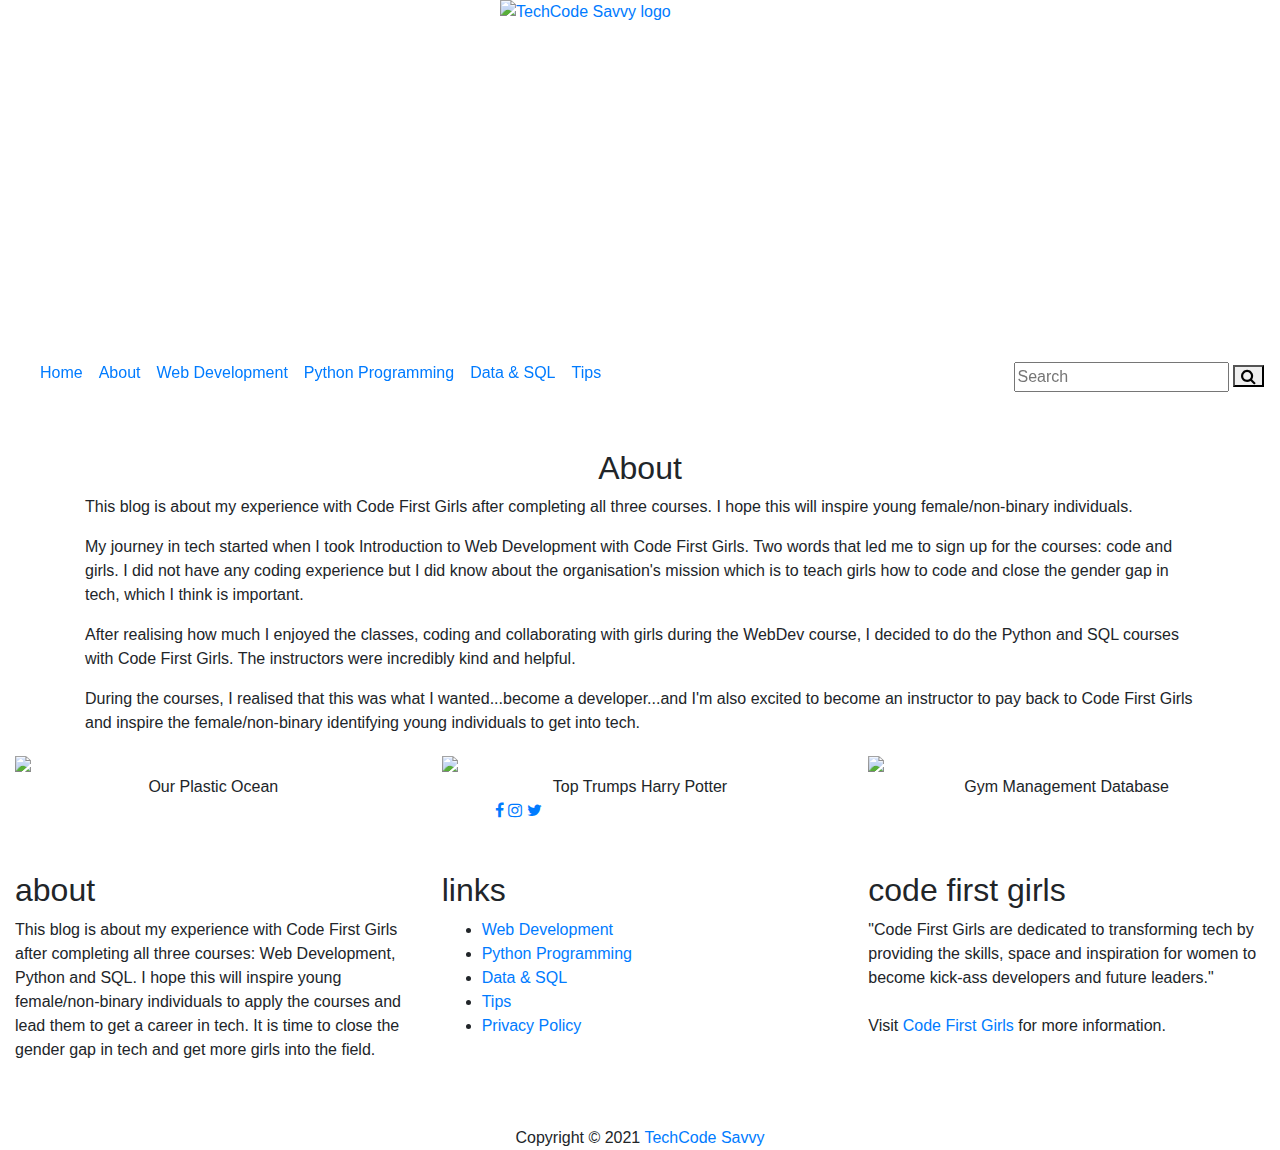
==== about.html @ 43cbdaf6 "Add files via upload" ====
<!DOCTYPE html>
<html lang="en">
<head>
  <meta charset="UTF-8">
  <meta http-equiv="X-UA-Compatible" content="IE=edge">
  <meta name="viewport" content="width=device-width, initial-scale=1.0">
  <title>TechCode Savvy - About</title>
  <link rel="icon" type="image/jpeg" href="img/logo.jpeg">
  <link rel="stylesheet" href="css/styles.css" type="text/css">
  <link rel="stylesheet" href="https://maxcdn.bootstrapcdn.com/bootstrap/4.5.2/css/bootstrap.min.css">
  <script src="https://ajax.googleapis.com/ajax/libs/jquery/3.5.1/jquery.min.js"></script>
  <script src="https://cdnjs.cloudflare.com/ajax/libs/popper.js/1.16.0/umd/popper.min.js"></script>
  <script src="https://maxcdn.bootstrapcdn.com/bootstrap/4.5.2/js/bootstrap.min.js"></script>
  <link rel="stylesheet" href="https://cdnjs.cloudflare.com/ajax/libs/font-awesome/4.7.0/css/font-awesome.min.css">
  <link rel="preconnect" href="https://fonts.googleapis.com">
  <link rel="preconnect" href="https://fonts.gstatic.com" crossorigin>
  <link href="https://fonts.googleapis.com/css2?family=Sacramento&display=swap" rel="stylesheet">
</head>
<body>
<!-- HEADER -->
<div class="cover">
  <div class="container-fluid logo">
    <a href="index.html"><img src="img/logo.jpeg" alt="TechCode Savvy logo" class="mx-auto d-block img-fluid"  width="280" height="345"></a>
  </div>
</div>

<!-- NAVBAR -->
<nav id="navbar" onclick="openNav()" class="navbar navbar-expand-lg sticky-top">
  <!-- NAVBAR LOGO SHOWN ON MOBILE -->  
  <div class="navbar-brand">
    <a class="nav-link d-lg-none" href="index.html">TechCode Savvy</a>
  </div>  
  <!-- NAVBAR TOGGLER -->  
  <button class="navbar-toggler d-lg-none" onclick="openNav()" type="button">
    <span class="navbar-toggler-close"></span>
  </button>
  <!-- NAVBAR & RESPONSIVE --> 
  <div class="collapse navbar-collapse d-flex flex-column flex-lg-row flex-xl-row p-2 p-lg-0 mobileMenu" id="navbarSupportedContent">
      <ul class="navbar-nav mr-auto mt-2 mt-lg-0">
          <li class="nav-item">
            <a class="nav-link" href="index.html">Home</a>
          </li>
          <li class="nav-item active">
            <a class="nav-link" href="about.html">About</a>
          </li>
          <li class="nav-item">
            <a class="nav-link" href="webdevelopment.html">Web Development</a>
          </li>
          <li class="nav-item">
            <a class="nav-link" href="pythonprogramming.html">Python Programming</a>
          </li>
          <li class="nav-item">
            <a class="nav-link" href="datasql.html">Data & SQL</a>
          </li>
          <li class="nav-item">
            <a class="nav-link" href="tips.html">Tips</a>
          </li>
        </ul>
        <ul class="navbar-nav navbar-right mt-2 ml-auto">
          <li>
            <input type="text" method="put" id="search" placeholder="Search" value="">
            <button onclick="sendToPage()" type="submit" class="fa fa-search"></button>
          </li>
        </ul>
  </div>
</nav>
<div id="overlay"></div>


<!-- SECTION -->
<section class="about mt-5">
    <div class="container">
      <h2 class="text-center">About</h2>
      <p>This blog is about my experience with Code First Girls after completing all three courses.
        I hope this will inspire young female/non-binary individuals.</p>
      <p>
        My journey in tech started when I took Introduction to Web Development with Code First Girls.
        Two words that led me to sign up for the courses: code and girls.
        I did not have any coding experience but I did know about the organisation's mission which is to
        teach girls how to code and close the gender gap in tech, which I think is important.
      </p>
      <p>
        After realising how much I enjoyed the classes, coding and collaborating with girls during the WebDev course,
        I decided to do the Python and SQL courses with Code First Girls. The instructors were incredibly kind and helpful.
      <p>
        During the courses, I realised that this was what I wanted...become a developer...and I'm also excited to 
        become an instructor to pay back to Code First Girls and inspire the female/non-binary identifying 
        young individuals to get into tech.
      </p>
    </div>
    <div class="container-fluid mt-3">
      <div class="row">
        <div class="col-md-4">
          <img src="img/ourplasticocean.jpeg" width="100%">
          <figcaption class="text-center">Our Plastic Ocean</figcaption>
        </div>
        <div class="col-md-4">
          <img src="img/harrypotter1.jpeg" width="100%">
          <figcaption class="text-center">Top Trumps Harry Potter</figcaption>
        </div>
        <div class="col-md-4">
          <img src="img/classes.jpeg" width="100%">
          <figcaption class="text-center">Gym Management Database</figcaption>
        </div>
      </div>
    </div>
</section>

  <!-- FOOTER -->
<footer class="container-fluid">
  <div class="row justify-content-center mb-5">
    <div class="col-3">
      <div class="social-icons">
        <a href="https://www.facebook.com/codefirstgirls" target="_blank"><i class="fa fa-facebook"></i></a>
        <a href="https://www.instagram.com/codefirstgirls/" target="_blank"><i class="fa fa-instagram"></i></a>
        <a href="https://twitter.com/CodeFirstGirls" target="_blank"><i class="fa fa-twitter"></i></a>
      </div>
    </div>
  </div>
  <div class="row">
    <div class="col-md-4">
      <h2>about</h2>
      <p>This blog is about my experience with Code First Girls after completing all three courses:
        Web Development, Python and SQL.
        I hope this will inspire young female/non-binary individuals to apply the courses
        and lead them to get a career in tech.
        It is time to close the gender gap in tech and get more girls into the field.
      </p>
    </div>
    <div class="col-md-4">
      <h2>links</h2>
      <ul>
        <li><a href="webdevelopment.html">Web Development</a></li>
        <li><a href="pythonprogramming.html">Python Programming</a></li>
        <li><a href="datasql.html">Data & SQL</a></li>
        <li><a href="tips.html">Tips</a></li>
        <li><a href="privacypolicy.html">Privacy Policy</a></li>
      </ul>
    </div>
    <div class="col-md-4">
      <h2>code first girls</h2>
      <p class="link">"Code First Girls are dedicated to transforming tech by providing the skills, 
        space and inspiration for women to become kick-ass developers and future leaders."
      <br><br>
        Visit <a href="https://codefirstgirls.org.uk/" target="_blank">Code First Girls</a> for more information.
      </p>
    </div>
  </div>
  <div class="text-center mt-5 copyright">
    Copyright &copy; 2021 <a href="index.html">TechCode Savvy</a>
  </div>
</footer>


  <script src="script/index.js"></script>
</body>
</html>
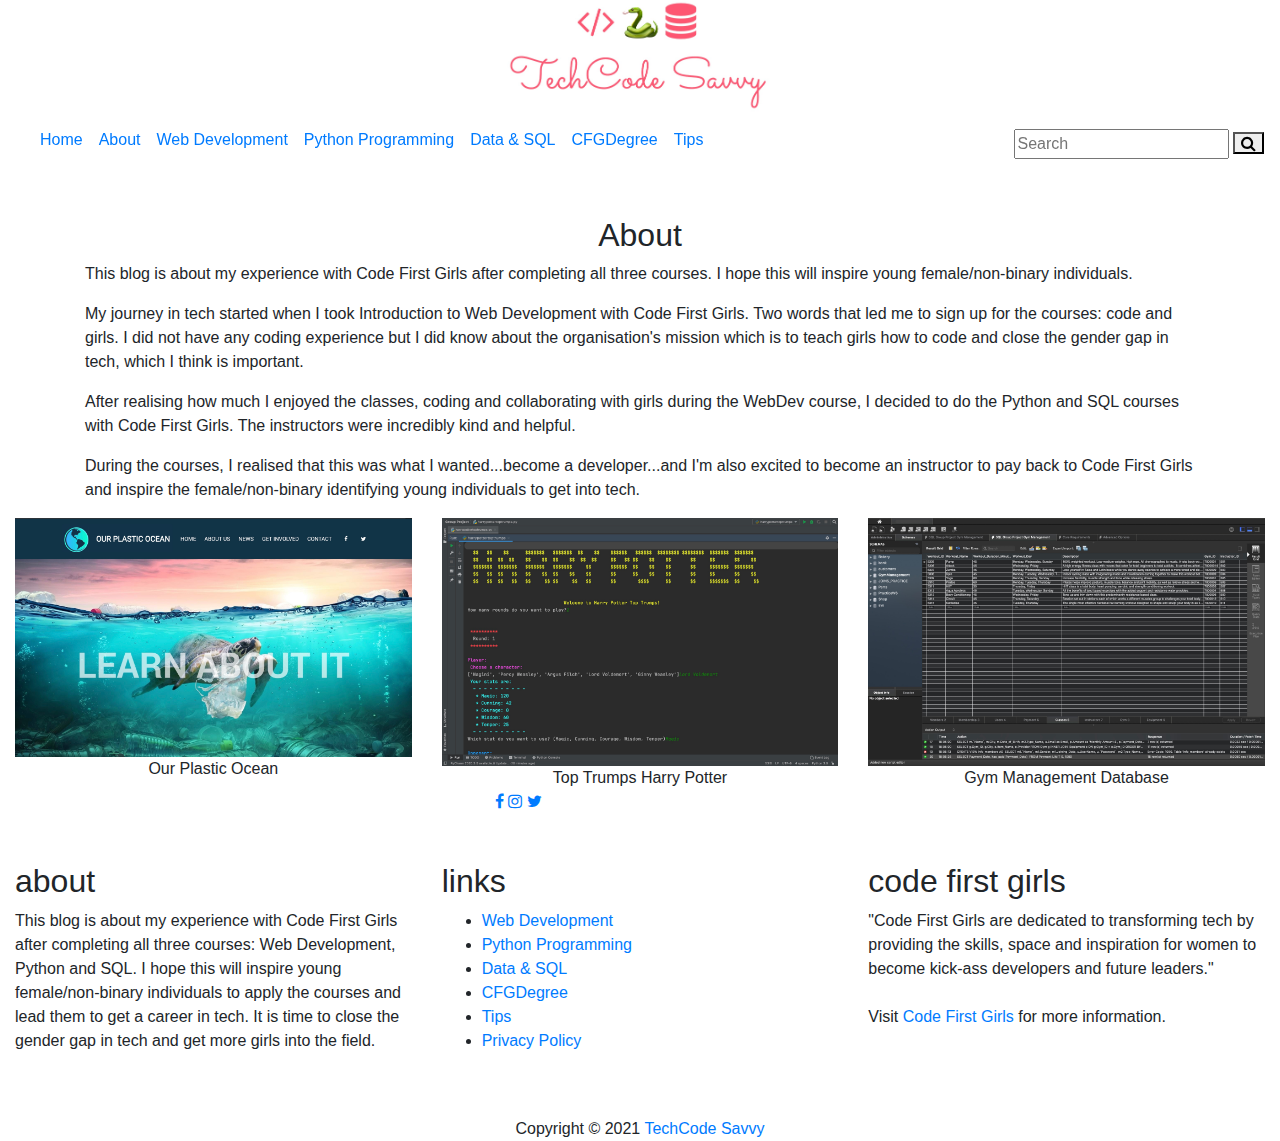
==== commit b7fe23cb: "Merge pull request #1 from arpinehjaniyan/updated-HTML-files" ====
--- a/about.html
+++ b/about.html
@@ -53,13 +53,16 @@
             <a class="nav-link" href="datasql.html">Data & SQL</a>
           </li>
           <li class="nav-item">
+            <a class="nav-link" href="cfgdegree.html">CFGDegree</a>
+          </li>
+          <li class="nav-item">
             <a class="nav-link" href="tips.html">Tips</a>
           </li>
         </ul>
         <ul class="navbar-nav navbar-right mt-2 ml-auto">
           <li>
             <input type="text" method="put" id="search" placeholder="Search" value="">
-            <button onclick="sendToPage()" type="submit" class="fa fa-search"></button>
+            <button onclick="sendToPage()" id="Btn" type="submit" class="fa fa-search"></button>
           </li>
         </ul>
   </div>
@@ -133,6 +136,7 @@
         <li><a href="webdevelopment.html">Web Development</a></li>
         <li><a href="pythonprogramming.html">Python Programming</a></li>
         <li><a href="datasql.html">Data & SQL</a></li>
+        <li><a href="cfgdegree.html">CFGDegree</a></li>
         <li><a href="tips.html">Tips</a></li>
         <li><a href="privacypolicy.html">Privacy Policy</a></li>
       </ul>
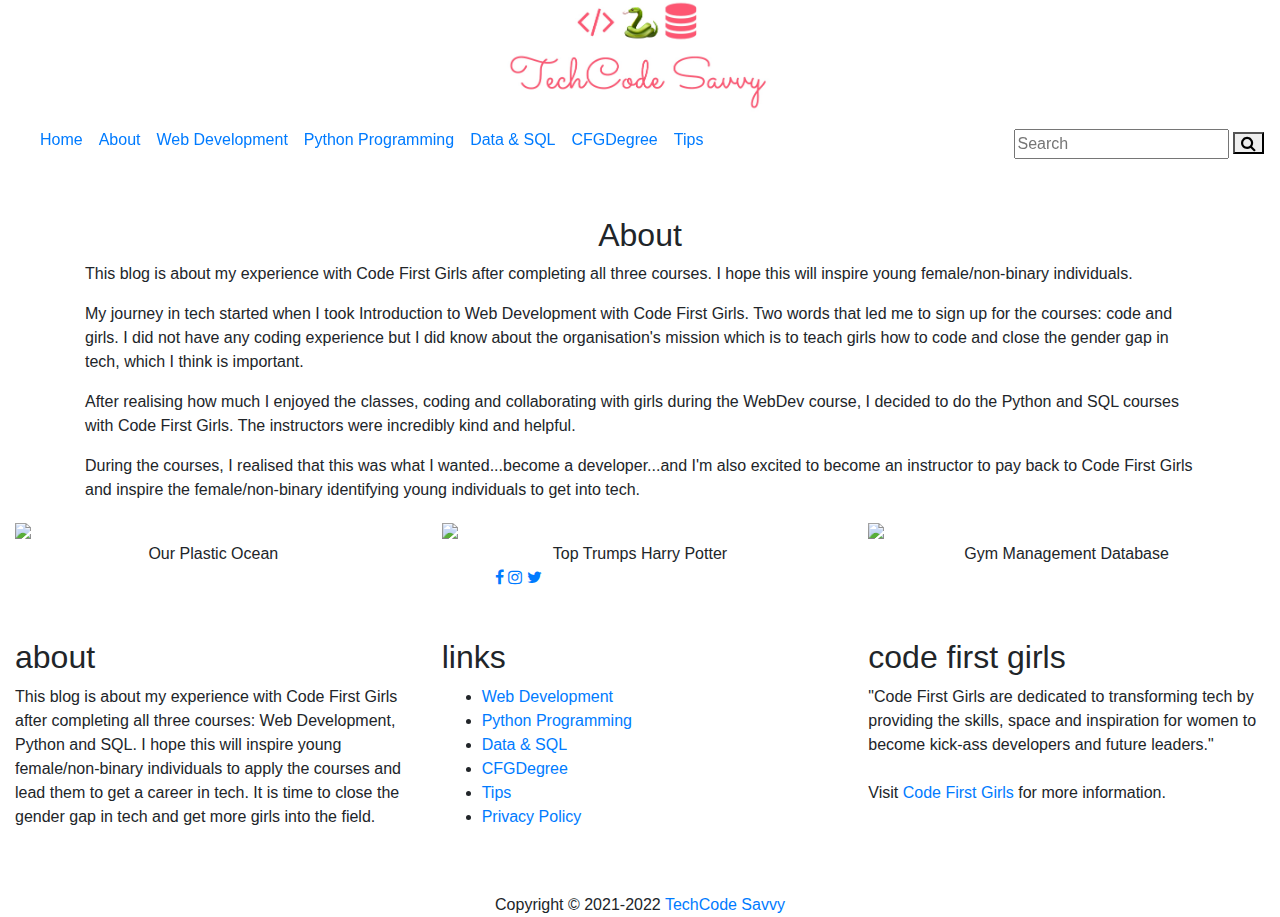
==== commit 00f87941: "Merge pull request #3 from arpinehjaniyan/updated-html-files-for-img" ====
--- a/about.html
+++ b/about.html
@@ -62,7 +62,7 @@
         <ul class="navbar-nav navbar-right mt-2 ml-auto">
           <li>
             <input type="text" method="put" id="search" placeholder="Search" value="">
-            <button onclick="sendToPage()" id="Btn" type="submit" class="fa fa-search"></button>
+            <button onclick="sendToPage()" id="btn" type="submit" class="fa fa-search"></button>
           </li>
         </ul>
   </div>
@@ -94,15 +94,15 @@
     <div class="container-fluid mt-3">
       <div class="row">
         <div class="col-md-4">
-          <img src="img/ourplasticocean.jpeg" width="100%">
+          <img src="img/webdev/ourplasticocean.jpeg" width="100%">
           <figcaption class="text-center">Our Plastic Ocean</figcaption>
         </div>
         <div class="col-md-4">
-          <img src="img/harrypotter1.jpeg" width="100%">
+          <img src="img/pythonprogramming/harrypotter1.jpeg" width="100%">
           <figcaption class="text-center">Top Trumps Harry Potter</figcaption>
         </div>
         <div class="col-md-4">
-          <img src="img/classes.jpeg" width="100%">
+          <img src="img/datasql/classes.jpeg" width="100%">
           <figcaption class="text-center">Gym Management Database</figcaption>
         </div>
       </div>
@@ -151,7 +151,7 @@
     </div>
   </div>
   <div class="text-center mt-5 copyright">
-    Copyright &copy; 2021 <a href="index.html">TechCode Savvy</a>
+    Copyright &copy; 2021-2022 <a href="index.html">TechCode Savvy</a>
   </div>
 </footer>
 
